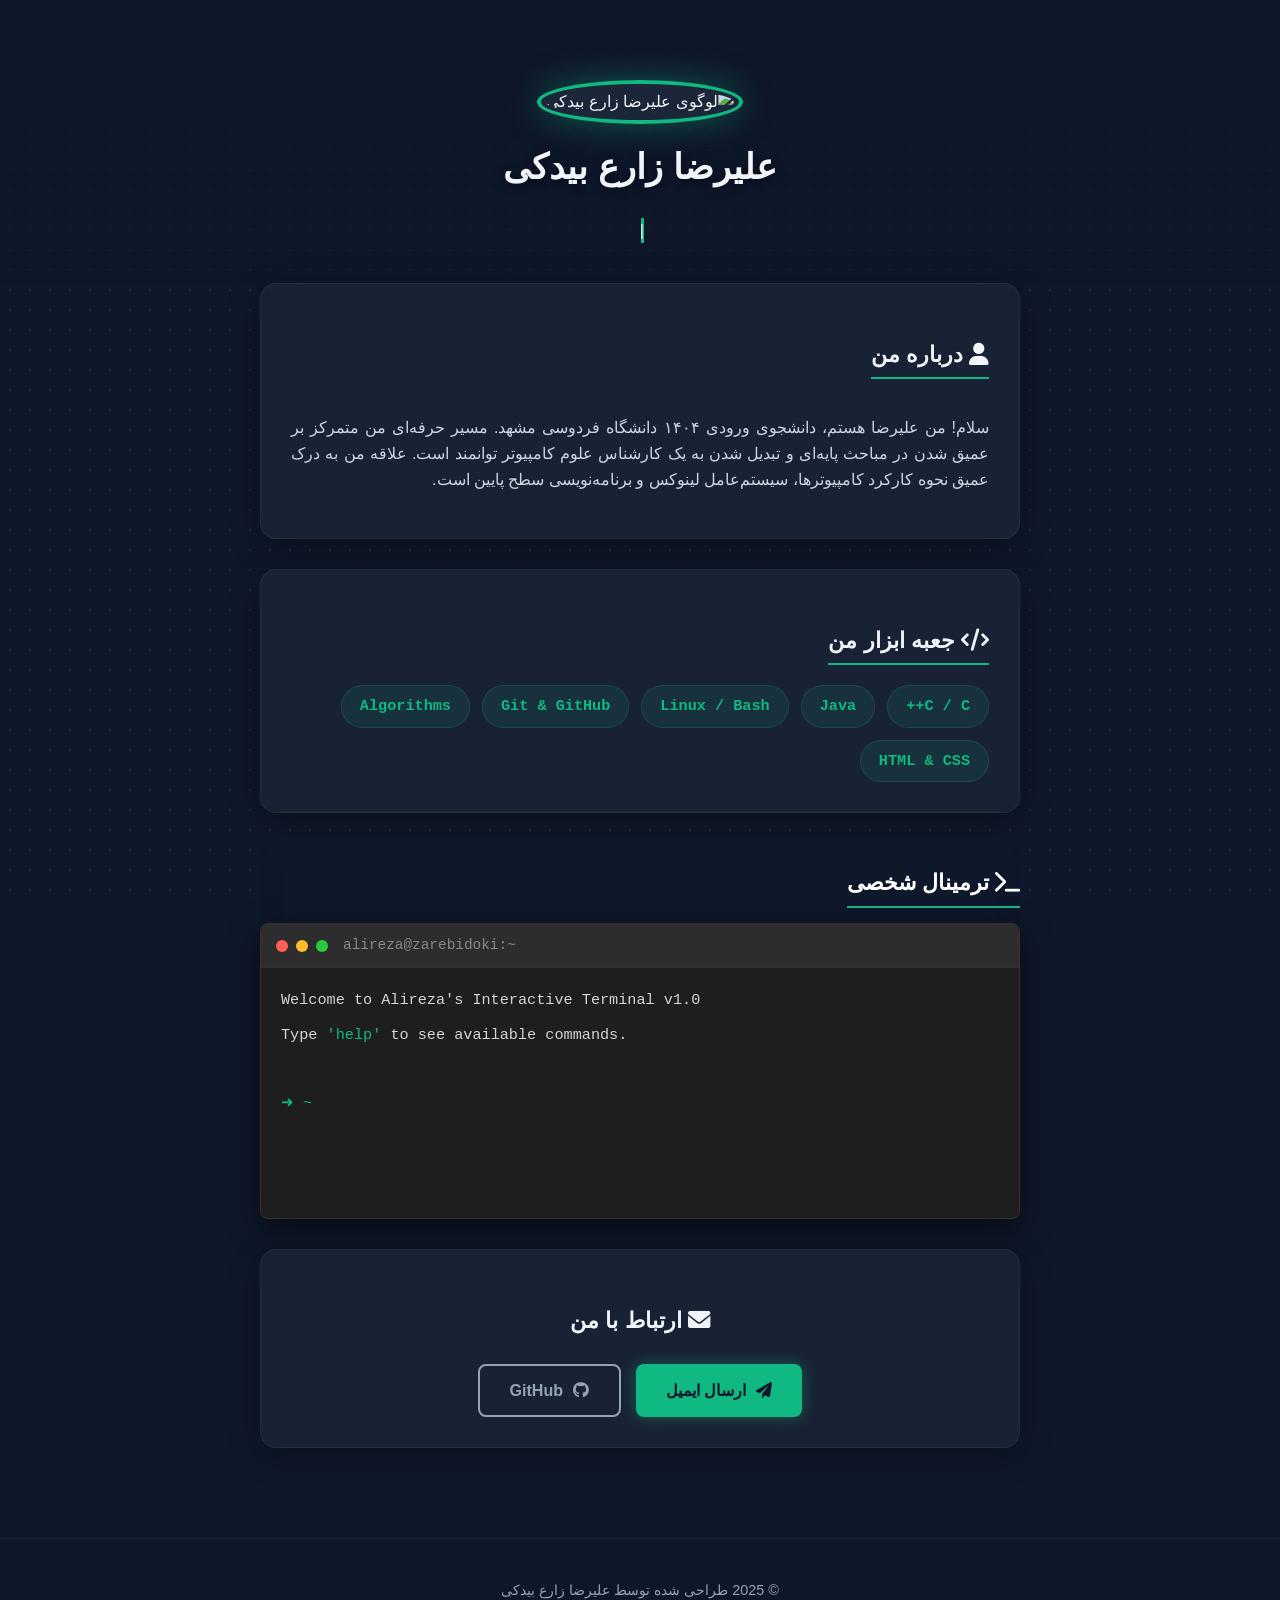
==== my-personal-site/index.html @ 75ac0a21 "Create index.html" ====
<!DOCTYPE html>
<html lang="fa" dir="rtl">
<head>
    <meta charset="UTF-8">
    <meta name="viewport" content="width=device-width, initial-scale=1.0">
    <title>علیرضا زارع بیدکی | دانشجو علوم کامپیوتر</title>
    <link rel="icon" href="logo.png" type="image/png">

    <link href="https://cdn.jsdelivr.net/gh/rastikerdar/vazirmatn@v33.003/Vazirmatn-font-face.css" rel="stylesheet" type="text/css" />
    <link rel="stylesheet" href="https://cdnjs.cloudflare.com/ajax/libs/font-awesome/6.0.0/css/all.min.css">

    <style>
        /* --- تنظیمات کلی و متغیرها --- */
        :root {
            --bg-color: #0f172a;
            --card-bg: rgba(30, 41, 59, 0.7);
            --text-main: #f1f5f9;
            --text-muted: #94a3b8;
            --accent: #10b981; /* سبز زمردی */
            --accent-glow: rgba(16, 185, 129, 0.4);
            --terminal-bg: #1e1e1e;
            --terminal-header: #2d2d2d;
        }

        * {
            box-sizing: border-box;
            transition: all 0.3s ease;
        }

        body {
            font-family: 'Vazirmatn', sans-serif;
            background-color: var(--bg-color);
            color: var(--text-main);
            margin: 0;
            padding: 0;
            line-height: 1.6;
            overflow-x: hidden;
        }

        /* کانتینر ذرات پس‌زمینه */
        #particles-js {
            position: fixed;
            width: 100%;
            height: 100%;
            top: 0;
            left: 0;
            z-index: -1;
            background-image: radial-gradient(#1e293b 1px, transparent 1px);
            background-size: 20px 20px;
        }

        /* --- هدر و پروفایل --- */
        header {
            text-align: center;
            padding: 80px 20px 40px 20px;
            background: linear-gradient(180deg, rgba(15, 23, 42, 0.9) 0%, rgba(15, 23, 42, 0.4) 100%);
        }

        .profile-img {
            width: 160px;
            height: 160px;
            border-radius: 50%;
            border: 4px solid var(--accent);
            padding: 5px;
            background: rgba(30, 41, 59, 0.9);
            box-shadow: 0 0 35px var(--accent-glow);
            transition: transform 0.5s ease, box-shadow 0.5s ease;
            object-fit: cover;
        }

        .profile-img:hover {
            transform: scale(1.05) rotate(5deg);
            box-shadow: 0 0 50px rgba(16, 185, 129, 0.7);
        }

        h1 {
            margin: 15px 0 10px 0;
            font-size: 2.2rem;
            text-shadow: 0 2px 10px rgba(0,0,0,0.5);
        }

        /* استایل تایپ‌نویس */
        .typewriter {
            font-size: 1.2rem;
            color: var(--accent);
            font-weight: bold;
            font-family: 'Courier New', Courier, monospace;
            min-height: 1.6em;
            display: inline-block;
            direction: ltr;
        }

        .cursor {
            display: inline-block;
            width: 3px;
            background-color: var(--accent);
            animation: blink 1s infinite;
            margin-left: 5px;
        }

        @keyframes blink {
            0%, 100% { opacity: 1; }
            50% { opacity: 0; }
        }

        /* --- کانتینر اصلی --- */
        .container {
            max-width: 800px;
            margin: 0 auto;
            padding: 0 20px 60px 20px;
        }

        .card {
            background-color: var(--card-bg);
            backdrop-filter: blur(12px);
            border-radius: 16px;
            padding: 30px;
            margin-bottom: 30px;
            border: 1px solid rgba(255, 255, 255, 0.05);
            box-shadow: 0 8px 32px 0 rgba(0, 0, 0, 0.3);
        }

        .card:hover {
            transform: translateY(-5px);
            border-color: var(--accent);
        }

        .section-title {
            font-size: 1.4rem;
            margin-bottom: 20px;
            border-bottom: 2px solid var(--accent);
            display: inline-block;
            padding-bottom: 5px;
        }

        /* --- لیست مهارت‌ها --- */
        .skills-grid {
            display: flex;
            flex-wrap: wrap;
            gap: 12px;
        }

        .skill-tag {
            background-color: rgba(16, 185, 129, 0.1);
            color: var(--accent);
            padding: 8px 18px;
            border-radius: 50px;
            font-size: 0.95rem;
            border: 1px solid rgba(16, 185, 129, 0.2);
            font-family: 'Courier New', monospace;
            font-weight: bold;
        }

        .skill-tag:hover {
            background-color: var(--accent);
            color: #0f172a;
            box-shadow: 0 0 15px var(--accent-glow);
        }

        /* --- ترمینال  --- */
        .terminal-window {
            background-color: var(--terminal-bg);
            border-radius: 8px;
            box-shadow: 0 10px 30px rgba(0,0,0,0.5);
            font-family: 'Courier New', Courier, monospace;
            overflow: hidden;
            border: 1px solid #333;
            direction: ltr;
            text-align: left;
        }

        .terminal-header {
            background-color: var(--terminal-header);
            padding: 10px 15px;
            display: flex;
            align-items: center;
            border-bottom: 1px solid #333;
        }

        .terminal-buttons {
            display: flex;
            gap: 8px;
        }

        .dot { width: 12px; height: 12px; border-radius: 50%; }
        .red { background-color: #ff5f56; }
        .yellow { background-color: #ffbd2e; }
        .green { background-color: #27c93f; }

        .terminal-title {
            margin-left: 15px;
            color: #888;
            font-size: 0.9rem;
        }

        .terminal-body {
            padding: 20px;
            color: #f1f5f9;
            font-size: 0.95rem;
            min-height: 250px;
            max-height: 400px;
            overflow-y: auto;
        }

        .command-line {
            display: flex;
            align-items: center;
            margin-top: 10px;
        }

        .prompt {
            color: var(--accent);
            margin-right: 10px;
        }

        .terminal-input {
            background: transparent;
            border: none;
            color: #fff;
            font-family: 'Courier New', Courier, monospace;
            font-size: 0.95rem;
            flex-grow: 1;
            outline: none;
            caret-color: var(--accent);
        }

        .output {
            margin-bottom: 10px;
            color: #d4d4d4;
            white-space: pre-wrap;
        }

        .output-success { color: var(--accent); }
        .output-error { color: #ff5f56; }
        .output-info { color: #569cd6; }

        /* --- دکمه‌ها --- */
        .btn-container {
            display: flex;
            justify-content: center;
            gap: 15px;
            flex-wrap: wrap;
        }

        .btn {
            text-decoration: none;
            padding: 12px 30px;
            border-radius: 8px;
            font-weight: bold;
            display: inline-flex;
            align-items: center;
            gap: 10px;
        }

        .btn-primary {
            background-color: var(--accent);
            color: #0f172a;
            box-shadow: 0 0 15px rgba(16, 185, 129, 0.4);
        }

        .btn-primary:hover {
            background-color: var(--accent-hover);
            color: white;
            box-shadow: 0 0 25px rgba(16, 185, 129, 0.6);
        }

        .btn-outline {
            background-color: transparent;
            border: 2px solid var(--text-muted);
            color: var(--text-muted);
        }

        .btn-outline:hover {
            border-color: var(--text-main);
            color: var(--text-main);
        }

        footer {
            text-align: center;
            padding: 25px;
            color: var(--text-muted);
            font-size: 0.9rem;
            border-top: 1px solid rgba(255, 255, 255, 0.05);
            background-color: rgba(15, 23, 42, 0.95);
        }
    </style>
</head>
<body>

    <div id="particles-js"></div>

    <header>
        <div class="profile-container">
            <img src="logo.png" class="profile-img" alt="لوگوی علیرضا زارع بیدکی">
        </div>
        <h1>علیرضا زارع بیدکی</h1>

        <div class="typewriter-container">
            <span class="typewriter" id="typewriter-text"></span><span class="cursor">|</span>
        </div>
    </header>

    <div class="container">

        <div class="card">
            <h3 class="section-title"><i class="fas fa-user"></i> درباره من</h3>
            <p style="color: #cbd5e1; text-align: justify;">
                سلام! من علیرضا هستم، دانشجوی ورودی ۱۴۰۴ دانشگاه فردوسی مشهد.
                مسیر حرفه‌ای من متمرکز بر عمیق شدن در مباحث پایه‌ای و تبدیل شدن به یک کارشناس علوم کامپیوتر توانمند است.
                علاقه من به درک عمیق نحوه کارکرد کامپیوترها، سیستم‌عامل لینوکس و برنامه‌نویسی سطح پایین است.
            </p>
        </div>

        <div class="card">
            <h3 class="section-title"><i class="fas fa-code"></i> جعبه ابزار من</h3>
            <div class="skills-grid">
                <span class="skill-tag">C / C++</span>
                <span class="skill-tag">Java</span>
                <span class="skill-tag">Linux / Bash</span>
                <span class="skill-tag">Git & GitHub</span>
                <span class="skill-tag">Algorithms</span>
                <span class="skill-tag">HTML & CSS</span>
            </div>
        </div>

        <div class="card" style="padding: 0; background: transparent; box-shadow: none; border: none;">
            <h3 class="section-title" style="margin-bottom: 15px; color: #fff;"><i class="fas fa-terminal"></i> ترمینال شخصی</h3>
            <div class="terminal-window" id="terminal">
                <div class="terminal-header">
                    <div class="terminal-buttons">
                        <div class="dot red"></div>
                        <div class="dot yellow"></div>
                        <div class="dot green"></div>
                    </div>
                    <div class="terminal-title">alireza@zarebidoki:~</div>
                </div>
                <div class="terminal-body" id="terminal-body">
                    <div class="output">Welcome to Alireza's Interactive Terminal v1.0</div>
                    <div class="output">Type <span class="output-success">'help'</span> to see available commands.</div>
                    <br>
                    <div class="command-line">
                        <span class="prompt">➜  ~</span>
                        <input type="text" class="terminal-input" id="terminal-input" autocomplete="off" spellcheck="false">
                    </div>
                </div>
            </div>
        </div>

        <div class="card" style="text-align: center;">
            <h3 class="section-title" style="border: none;"><i class="fas fa-envelope"></i> ارتباط با من</h3>
            <div class="btn-container">
                <a href="mailto:alireza@zarebidoki.com" class="btn btn-primary">
                    <i class="fas fa-paper-plane"></i> ارسال ایمیل
                </a>
                <a href="https://github.com/alireza-zarebidoki" class="btn btn-outline" target="_blank">
                    <i class="fab fa-github"></i> GitHub
                </a>
            </div>
        </div>

    </div>

    <footer>
        <p>&copy; 2025 طراحی شده توسط علیرضا زارع بیدکی</p>
    </footer>

    <script src="https://cdn.jsdelivr.net/particles.js/2.0.0/particles.min.js"></script>

    <script>
        // --- 1. تنظیمات Particles.js (پس‌زمینه متحرک) ---
        particlesJS("particles-js", {
            "particles": {
                "number": { "value": 80, "density": { "enable": true, "value_area": 800 } },
                "color": { "value": "#10b981" },
                "shape": { "type": "circle" },
                "opacity": { "value": 0.5, "random": false },
                "size": { "value": 3, "random": true },
                "line_linked": {
                    "enable": true,
                    "distance": 150,
                    "color": "#10b981",
                    "opacity": 0.2,
                    "width": 1
                },
                "move": { "enable": true, "speed": 2, "direction": "none", "random": false, "out_mode": "out" }
            },
            "interactivity": {
                "detect_on": "canvas",
                "events": {
                    "onhover": { "enable": true, "mode": "grab" },
                    "onclick": { "enable": true, "mode": "push" }
                },
                "modes": {
                    "grab": { "distance": 140, "line_linked": { "opacity": 1 } }
                }
            },
            "retina_detect": true
        });

        // --- 2. تنظیمات Typewriter (تایپ خودکار) ---
        const textElement = document.getElementById("typewriter-text");
        const texts = [
            "Computer Science Student",
            "Programmer (C/C++, Java)",
            "Linux Enthusiast",
            "Tech Explorer"
        ];
        let textIndex = 0;
        let charIndex = 0;
        let isDeleting = false;
        let typeSpeed = 100;

        function typeWriter() {
            const currentText = texts[textIndex];

            if (isDeleting) {
                textElement.innerText = currentText.substring(0, charIndex - 1);
                charIndex--;
                typeSpeed = 50; // سرعت پاک کردن
            } else {
                textElement.innerText = currentText.substring(0, charIndex + 1);
                charIndex++;
                typeSpeed = 100; // سرعت تایپ
            }

            if (!isDeleting && charIndex === currentText.length) {
                isDeleting = true;
                typeSpeed = 2000; // مکث بعد از تایپ کامل
            } else if (isDeleting && charIndex === 0) {
                isDeleting = false;
                textIndex = (textIndex + 1) % texts.length;
                typeSpeed = 500; // مکث قبل از شروع تایپ جدید
            }

            setTimeout(typeWriter, typeSpeed);
        }

        // شروع تایپ‌نویس بعد از لود صفحه
        document.addEventListener('DOMContentLoaded', typeWriter);


        // --- 3. تنظیمات Terminal (ترمینال تعاملی) ---
        const terminalInput = document.getElementById('terminal-input');
        const terminalBody = document.getElementById('terminal-body');
        const commandLine = document.querySelector('.command-line');

        // فوکس همیشگی روی اینپوت ترمینال وقتی روی باکس کلیک میشه
        document.getElementById('terminal').addEventListener('click', () => {
            terminalInput.focus();
        });

        terminalInput.addEventListener('keypress', function (e) {
            if (e.key === 'Enter') {
                const command = this.value.trim().toLowerCase();

                // ایجاد خط دستور قبلی در تاریخچه
                const historyLine = document.createElement('div');
                historyLine.innerHTML = `<span class="prompt">➜  ~</span> ${this.value}`;
                historyLine.style.marginBottom = "5px";
                terminalBody.insertBefore(historyLine, commandLine);

                // پردازش دستور
                let response = "";
                let responseClass = "output";

                switch (command) {
                    case 'help':
                        response = "Available commands:\n" +
                                   "  <span class='output-info'>about</span>    : Who am I?\n" +
                                   "  <span class='output-info'>skills</span>   : My technical skills\n" +
                                   "  <span class='output-info'>social</span>   : Social media links\n" +
                                   "  <span class='output-info'>contact</span>  : Show email\n" +
                                   "  <span class='output-info'>clear</span>    : Clear terminal\n" +
                                   "  <span class='output-info'>date</span>     : Show current date";
                        break;
                    case 'about':
                        response = "I am Alireza, a Computer Science student at FUM (Ferdowsi University of Mashhad). Passionate about low-level programming and OS.";
                        break;
                    case 'skills':
                        response = "LANGUAGES: C, C++, Java, JavaScript\n" +
                                   "TOOLS: Git, Linux (Bash), Vim\n" +
                                   "WEB: HTML5, CSS3";
                        break;
                    case 'contact':
                        response = "Email: alireza@zarebidoki.com";
                        responseClass = "output-success";
                        break;
                    case 'social':
                        response = "GitHub: github.com/alireza-zarebidoki";
                        break;
                    case 'clear':
                        while (terminalBody.firstChild !== commandLine) {
                            terminalBody.removeChild(terminalBody.firstChild);
                        }
                        this.value = '';
                        return; // خروج از تابع برای جلوگیری از چاپ پاسخ خالی
                    case 'date':
                        response = new Date().toString();
                        break;
                    case 'sudo':
                        response = "Permission denied: You are not root!";
                        responseClass = "output-error";
                        break;
                    case '':
                        response = "";
                        break;
                    default:
                        response = `zsh: command not found: ${command}`;
                        responseClass = "output-error";
                }

                if (response) {
                    const responseDiv = document.createElement('div');
                    responseDiv.className = responseClass;
                    responseDiv.innerHTML = response;
                    responseDiv.style.marginBottom = "15px";
                    terminalBody.insertBefore(responseDiv, commandLine);
                }

                this.value = '';
                terminalBody.scrollTop = terminalBody.scrollHeight;
            }
        });
    </script>

</body>
</html>
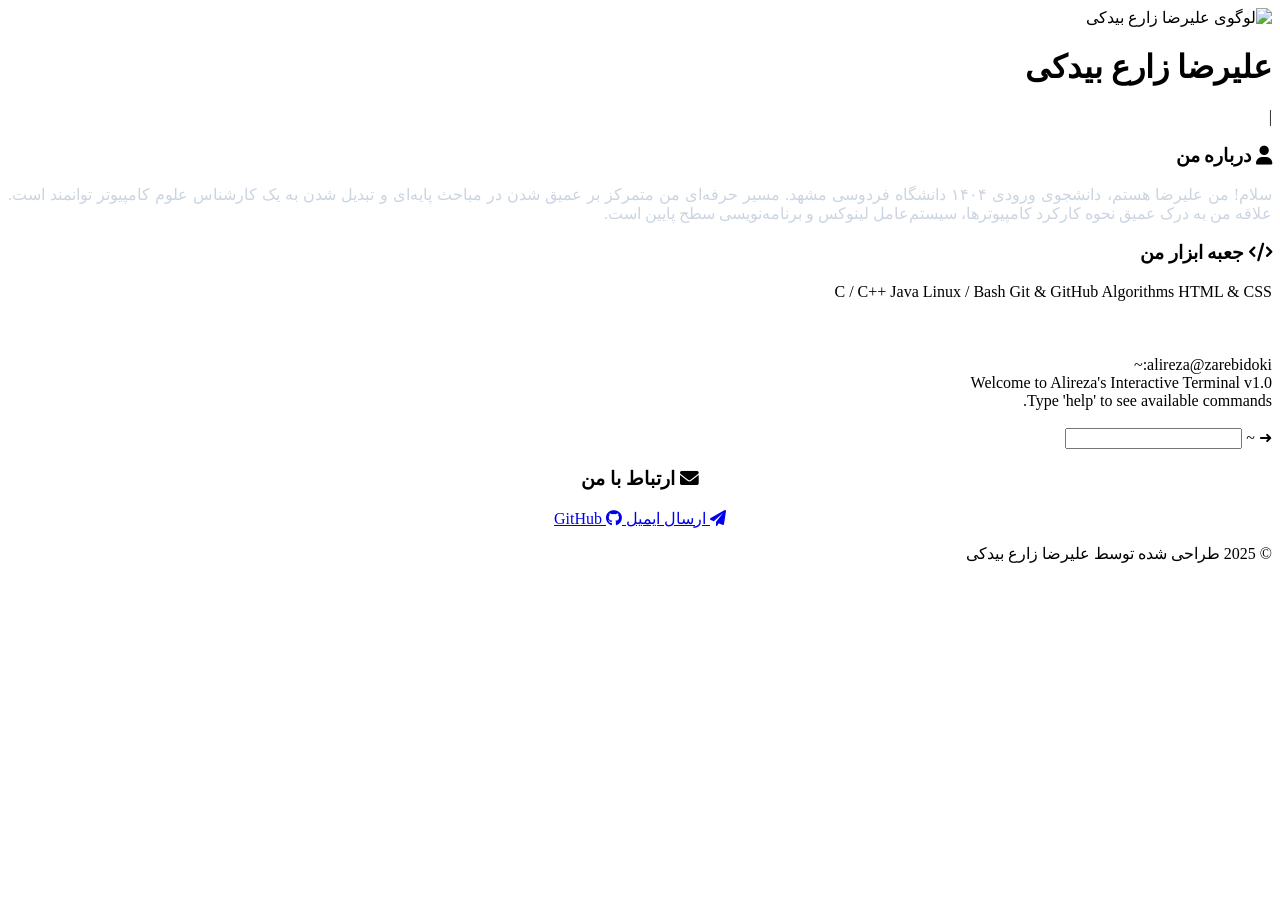
==== commit 0de131d2: "Update index.html" ====
--- a/my-personal-site/index.html
+++ b/my-personal-site/index.html
@@ -4,286 +4,12 @@
     <meta charset="UTF-8">
     <meta name="viewport" content="width=device-width, initial-scale=1.0">
     <title>علیرضا زارع بیدکی | دانشجو علوم کامپیوتر</title>
-    <link rel="icon" href="logo.png" type="image/png">
+    <link rel="icon" href="images/logo.png" type="image/png">
 
     <link href="https://cdn.jsdelivr.net/gh/rastikerdar/vazirmatn@v33.003/Vazirmatn-font-face.css" rel="stylesheet" type="text/css" />
     <link rel="stylesheet" href="https://cdnjs.cloudflare.com/ajax/libs/font-awesome/6.0.0/css/all.min.css">
 
-    <style>
-        /* --- تنظیمات کلی و متغیرها --- */
-        :root {
-            --bg-color: #0f172a;
-            --card-bg: rgba(30, 41, 59, 0.7);
-            --text-main: #f1f5f9;
-            --text-muted: #94a3b8;
-            --accent: #10b981; /* سبز زمردی */
-            --accent-glow: rgba(16, 185, 129, 0.4);
-            --terminal-bg: #1e1e1e;
-            --terminal-header: #2d2d2d;
-        }
-
-        * {
-            box-sizing: border-box;
-            transition: all 0.3s ease;
-        }
-
-        body {
-            font-family: 'Vazirmatn', sans-serif;
-            background-color: var(--bg-color);
-            color: var(--text-main);
-            margin: 0;
-            padding: 0;
-            line-height: 1.6;
-            overflow-x: hidden;
-        }
-
-        /* کانتینر ذرات پس‌زمینه */
-        #particles-js {
-            position: fixed;
-            width: 100%;
-            height: 100%;
-            top: 0;
-            left: 0;
-            z-index: -1;
-            background-image: radial-gradient(#1e293b 1px, transparent 1px);
-            background-size: 20px 20px;
-        }
-
-        /* --- هدر و پروفایل --- */
-        header {
-            text-align: center;
-            padding: 80px 20px 40px 20px;
-            background: linear-gradient(180deg, rgba(15, 23, 42, 0.9) 0%, rgba(15, 23, 42, 0.4) 100%);
-        }
-
-        .profile-img {
-            width: 160px;
-            height: 160px;
-            border-radius: 50%;
-            border: 4px solid var(--accent);
-            padding: 5px;
-            background: rgba(30, 41, 59, 0.9);
-            box-shadow: 0 0 35px var(--accent-glow);
-            transition: transform 0.5s ease, box-shadow 0.5s ease;
-            object-fit: cover;
-        }
-
-        .profile-img:hover {
-            transform: scale(1.05) rotate(5deg);
-            box-shadow: 0 0 50px rgba(16, 185, 129, 0.7);
-        }
-
-        h1 {
-            margin: 15px 0 10px 0;
-            font-size: 2.2rem;
-            text-shadow: 0 2px 10px rgba(0,0,0,0.5);
-        }
-
-        /* استایل تایپ‌نویس */
-        .typewriter {
-            font-size: 1.2rem;
-            color: var(--accent);
-            font-weight: bold;
-            font-family: 'Courier New', Courier, monospace;
-            min-height: 1.6em;
-            display: inline-block;
-            direction: ltr;
-        }
-
-        .cursor {
-            display: inline-block;
-            width: 3px;
-            background-color: var(--accent);
-            animation: blink 1s infinite;
-            margin-left: 5px;
-        }
-
-        @keyframes blink {
-            0%, 100% { opacity: 1; }
-            50% { opacity: 0; }
-        }
-
-        /* --- کانتینر اصلی --- */
-        .container {
-            max-width: 800px;
-            margin: 0 auto;
-            padding: 0 20px 60px 20px;
-        }
-
-        .card {
-            background-color: var(--card-bg);
-            backdrop-filter: blur(12px);
-            border-radius: 16px;
-            padding: 30px;
-            margin-bottom: 30px;
-            border: 1px solid rgba(255, 255, 255, 0.05);
-            box-shadow: 0 8px 32px 0 rgba(0, 0, 0, 0.3);
-        }
-
-        .card:hover {
-            transform: translateY(-5px);
-            border-color: var(--accent);
-        }
-
-        .section-title {
-            font-size: 1.4rem;
-            margin-bottom: 20px;
-            border-bottom: 2px solid var(--accent);
-            display: inline-block;
-            padding-bottom: 5px;
-        }
-
-        /* --- لیست مهارت‌ها --- */
-        .skills-grid {
-            display: flex;
-            flex-wrap: wrap;
-            gap: 12px;
-        }
-
-        .skill-tag {
-            background-color: rgba(16, 185, 129, 0.1);
-            color: var(--accent);
-            padding: 8px 18px;
-            border-radius: 50px;
-            font-size: 0.95rem;
-            border: 1px solid rgba(16, 185, 129, 0.2);
-            font-family: 'Courier New', monospace;
-            font-weight: bold;
-        }
-
-        .skill-tag:hover {
-            background-color: var(--accent);
-            color: #0f172a;
-            box-shadow: 0 0 15px var(--accent-glow);
-        }
-
-        /* --- ترمینال  --- */
-        .terminal-window {
-            background-color: var(--terminal-bg);
-            border-radius: 8px;
-            box-shadow: 0 10px 30px rgba(0,0,0,0.5);
-            font-family: 'Courier New', Courier, monospace;
-            overflow: hidden;
-            border: 1px solid #333;
-            direction: ltr;
-            text-align: left;
-        }
-
-        .terminal-header {
-            background-color: var(--terminal-header);
-            padding: 10px 15px;
-            display: flex;
-            align-items: center;
-            border-bottom: 1px solid #333;
-        }
-
-        .terminal-buttons {
-            display: flex;
-            gap: 8px;
-        }
-
-        .dot { width: 12px; height: 12px; border-radius: 50%; }
-        .red { background-color: #ff5f56; }
-        .yellow { background-color: #ffbd2e; }
-        .green { background-color: #27c93f; }
-
-        .terminal-title {
-            margin-left: 15px;
-            color: #888;
-            font-size: 0.9rem;
-        }
-
-        .terminal-body {
-            padding: 20px;
-            color: #f1f5f9;
-            font-size: 0.95rem;
-            min-height: 250px;
-            max-height: 400px;
-            overflow-y: auto;
-        }
-
-        .command-line {
-            display: flex;
-            align-items: center;
-            margin-top: 10px;
-        }
-
-        .prompt {
-            color: var(--accent);
-            margin-right: 10px;
-        }
-
-        .terminal-input {
-            background: transparent;
-            border: none;
-            color: #fff;
-            font-family: 'Courier New', Courier, monospace;
-            font-size: 0.95rem;
-            flex-grow: 1;
-            outline: none;
-            caret-color: var(--accent);
-        }
-
-        .output {
-            margin-bottom: 10px;
-            color: #d4d4d4;
-            white-space: pre-wrap;
-        }
-
-        .output-success { color: var(--accent); }
-        .output-error { color: #ff5f56; }
-        .output-info { color: #569cd6; }
-
-        /* --- دکمه‌ها --- */
-        .btn-container {
-            display: flex;
-            justify-content: center;
-            gap: 15px;
-            flex-wrap: wrap;
-        }
-
-        .btn {
-            text-decoration: none;
-            padding: 12px 30px;
-            border-radius: 8px;
-            font-weight: bold;
-            display: inline-flex;
-            align-items: center;
-            gap: 10px;
-        }
-
-        .btn-primary {
-            background-color: var(--accent);
-            color: #0f172a;
-            box-shadow: 0 0 15px rgba(16, 185, 129, 0.4);
-        }
-
-        .btn-primary:hover {
-            background-color: var(--accent-hover);
-            color: white;
-            box-shadow: 0 0 25px rgba(16, 185, 129, 0.6);
-        }
-
-        .btn-outline {
-            background-color: transparent;
-            border: 2px solid var(--text-muted);
-            color: var(--text-muted);
-        }
-
-        .btn-outline:hover {
-            border-color: var(--text-main);
-            color: var(--text-main);
-        }
-
-        footer {
-            text-align: center;
-            padding: 25px;
-            color: var(--text-muted);
-            font-size: 0.9rem;
-            border-top: 1px solid rgba(255, 255, 255, 0.05);
-            background-color: rgba(15, 23, 42, 0.95);
-        }
-    </style>
+    <link rel="stylesheet" href="style.css">
 </head>
 <body>
 
@@ -291,7 +17,7 @@
 
     <header>
         <div class="profile-container">
-            <img src="logo.png" class="profile-img" alt="لوگوی علیرضا زارع بیدکی">
+            <img src="images/logo.png" class="profile-img" alt="لوگوی علیرضا زارع بیدکی">
         </div>
         <h1>علیرضا زارع بیدکی</h1>
 
@@ -366,162 +92,7 @@
 
     <script src="https://cdn.jsdelivr.net/particles.js/2.0.0/particles.min.js"></script>
 
-    <script>
-        // --- 1. تنظیمات Particles.js (پس‌زمینه متحرک) ---
-        particlesJS("particles-js", {
-            "particles": {
-                "number": { "value": 80, "density": { "enable": true, "value_area": 800 } },
-                "color": { "value": "#10b981" },
-                "shape": { "type": "circle" },
-                "opacity": { "value": 0.5, "random": false },
-                "size": { "value": 3, "random": true },
-                "line_linked": {
-                    "enable": true,
-                    "distance": 150,
-                    "color": "#10b981",
-                    "opacity": 0.2,
-                    "width": 1
-                },
-                "move": { "enable": true, "speed": 2, "direction": "none", "random": false, "out_mode": "out" }
-            },
-            "interactivity": {
-                "detect_on": "canvas",
-                "events": {
-                    "onhover": { "enable": true, "mode": "grab" },
-                    "onclick": { "enable": true, "mode": "push" }
-                },
-                "modes": {
-                    "grab": { "distance": 140, "line_linked": { "opacity": 1 } }
-                }
-            },
-            "retina_detect": true
-        });
-
-        // --- 2. تنظیمات Typewriter (تایپ خودکار) ---
-        const textElement = document.getElementById("typewriter-text");
-        const texts = [
-            "Computer Science Student",
-            "Programmer (C/C++, Java)",
-            "Linux Enthusiast",
-            "Tech Explorer"
-        ];
-        let textIndex = 0;
-        let charIndex = 0;
-        let isDeleting = false;
-        let typeSpeed = 100;
-
-        function typeWriter() {
-            const currentText = texts[textIndex];
-
-            if (isDeleting) {
-                textElement.innerText = currentText.substring(0, charIndex - 1);
-                charIndex--;
-                typeSpeed = 50; // سرعت پاک کردن
-            } else {
-                textElement.innerText = currentText.substring(0, charIndex + 1);
-                charIndex++;
-                typeSpeed = 100; // سرعت تایپ
-            }
-
-            if (!isDeleting && charIndex === currentText.length) {
-                isDeleting = true;
-                typeSpeed = 2000; // مکث بعد از تایپ کامل
-            } else if (isDeleting && charIndex === 0) {
-                isDeleting = false;
-                textIndex = (textIndex + 1) % texts.length;
-                typeSpeed = 500; // مکث قبل از شروع تایپ جدید
-            }
-
-            setTimeout(typeWriter, typeSpeed);
-        }
-
-        // شروع تایپ‌نویس بعد از لود صفحه
-        document.addEventListener('DOMContentLoaded', typeWriter);
-
-
-        // --- 3. تنظیمات Terminal (ترمینال تعاملی) ---
-        const terminalInput = document.getElementById('terminal-input');
-        const terminalBody = document.getElementById('terminal-body');
-        const commandLine = document.querySelector('.command-line');
-
-        // فوکس همیشگی روی اینپوت ترمینال وقتی روی باکس کلیک میشه
-        document.getElementById('terminal').addEventListener('click', () => {
-            terminalInput.focus();
-        });
-
-        terminalInput.addEventListener('keypress', function (e) {
-            if (e.key === 'Enter') {
-                const command = this.value.trim().toLowerCase();
-
-                // ایجاد خط دستور قبلی در تاریخچه
-                const historyLine = document.createElement('div');
-                historyLine.innerHTML = `<span class="prompt">➜  ~</span> ${this.value}`;
-                historyLine.style.marginBottom = "5px";
-                terminalBody.insertBefore(historyLine, commandLine);
-
-                // پردازش دستور
-                let response = "";
-                let responseClass = "output";
-
-                switch (command) {
-                    case 'help':
-                        response = "Available commands:\n" +
-                                   "  <span class='output-info'>about</span>    : Who am I?\n" +
-                                   "  <span class='output-info'>skills</span>   : My technical skills\n" +
-                                   "  <span class='output-info'>social</span>   : Social media links\n" +
-                                   "  <span class='output-info'>contact</span>  : Show email\n" +
-                                   "  <span class='output-info'>clear</span>    : Clear terminal\n" +
-                                   "  <span class='output-info'>date</span>     : Show current date";
-                        break;
-                    case 'about':
-                        response = "I am Alireza, a Computer Science student at FUM (Ferdowsi University of Mashhad). Passionate about low-level programming and OS.";
-                        break;
-                    case 'skills':
-                        response = "LANGUAGES: C, C++, Java, JavaScript\n" +
-                                   "TOOLS: Git, Linux (Bash), Vim\n" +
-                                   "WEB: HTML5, CSS3";
-                        break;
-                    case 'contact':
-                        response = "Email: alireza@zarebidoki.com";
-                        responseClass = "output-success";
-                        break;
-                    case 'social':
-                        response = "GitHub: github.com/alireza-zarebidoki";
-                        break;
-                    case 'clear':
-                        while (terminalBody.firstChild !== commandLine) {
-                            terminalBody.removeChild(terminalBody.firstChild);
-                        }
-                        this.value = '';
-                        return; // خروج از تابع برای جلوگیری از چاپ پاسخ خالی
-                    case 'date':
-                        response = new Date().toString();
-                        break;
-                    case 'sudo':
-                        response = "Permission denied: You are not root!";
-                        responseClass = "output-error";
-                        break;
-                    case '':
-                        response = "";
-                        break;
-                    default:
-                        response = `zsh: command not found: ${command}`;
-                        responseClass = "output-error";
-                }
-
-                if (response) {
-                    const responseDiv = document.createElement('div');
-                    responseDiv.className = responseClass;
-                    responseDiv.innerHTML = response;
-                    responseDiv.style.marginBottom = "15px";
-                    terminalBody.insertBefore(responseDiv, commandLine);
-                }
-
-                this.value = '';
-                terminalBody.scrollTop = terminalBody.scrollHeight;
-            }
-        });
-    </script>
+    <script src="script.js"></script>
 
 </body>
 </html>
